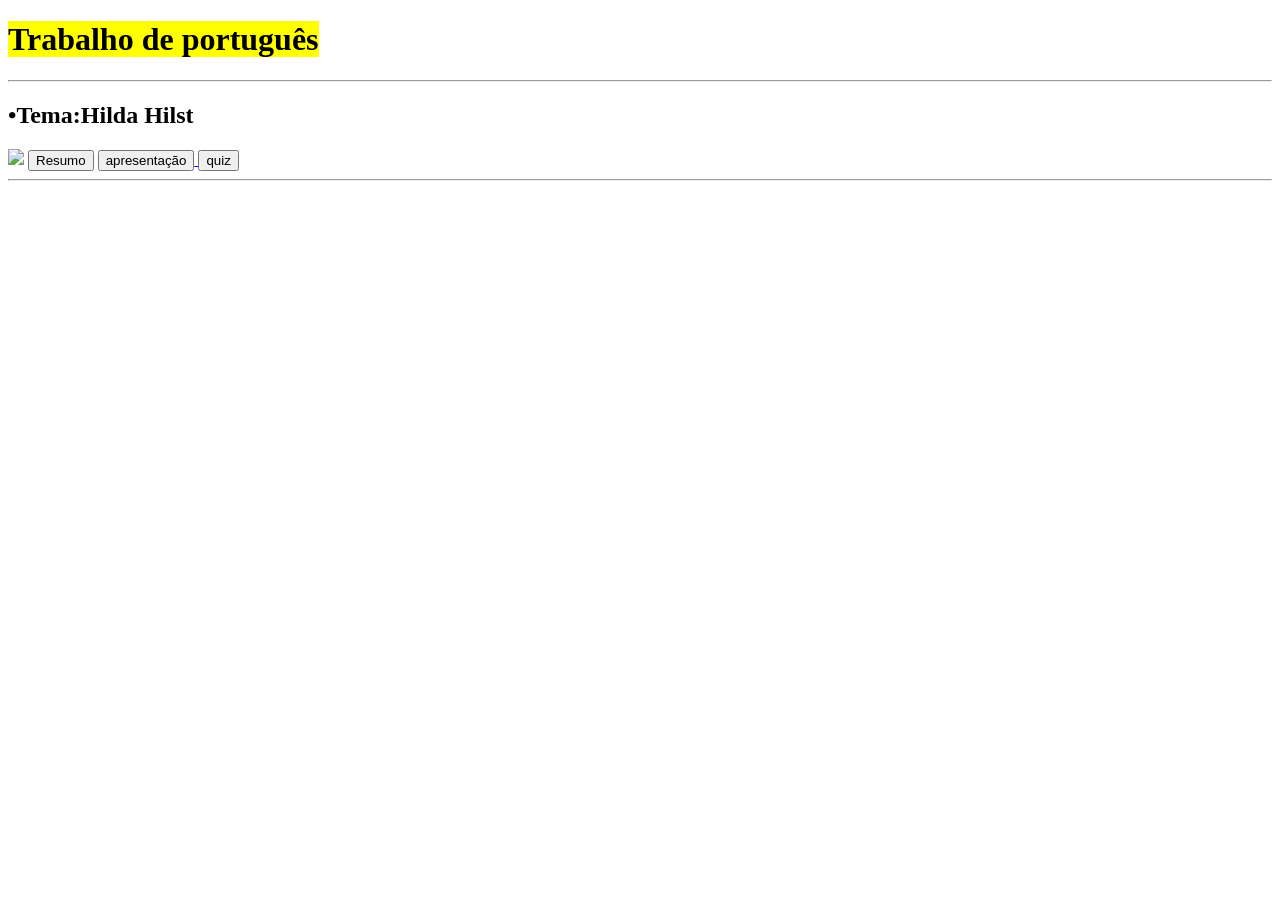
==== index.html @ 8e93dbbe "Add files via upload" ====
<!DOCTYPE html>

<html>
<head>
  <meta http-equiv="CONTENT-TYPE" content="text/html; charset=UTF-8">
  <link rel="stylesheet" href="styles/style.css"/>
  <title>Hilda Hilst</title>
</head>
<body>
  <h1>
    <mark>Trabalho de português</mark>
  </h1>
  <hr>
  <h2 style="text-align:left;">•Tema:Hilda Hilst</h2>
  <img src='imagens/poeta.jpg' height="200" onclick='abrirlink()'>
  <button onclick='resumir()'>Resumo</button>
  
  <a href="apresentar.html"><button>apresentação</button>
  </a>
  <a href="quiz/quiz.html"><button>quiz</button>
  </a>
  <hr>
  <script src='scripts/referencia.js'></script>
  <script>
  function resumir(){
    while(true){
      var duvida = prompt('1-suas obras\n2-biografia\n3-contexto historico\n4-sair')
    
      if (duvida==='1'){
        alert('')
    }else if (duvida==='2'){
      alert('Hilda Hilst (1930-2004) foi uma escritora brasileira que se formou em Direito pela USP (1952), mas dedicou-se exclusivamente à literatura a partir de 1954. Estreou com o livro de poesias "Presságio" (1950). Em 1965, mudou-se para Campinas, onde viveu na "Casa do Sol". Sua obra aborda a doença do pai e transita entre poesia, teatro ("O Visitante", 1968) e ficção ("Fluxo Floema", 1970). Em 1990, causou impacto ao publicar "O Caderno Rosa de Lori Lamby", assumindo a literatura pornográfica, seguida pelas poesias satíricas "Bufólicas" (1992).')
    }else if (duvida==='3'){
      alert('Durante a época em que a escrita de Hilda Hilst se insere no contexto do pós-modernismo no Brasil, o país atravessava a Ditadura Militar (1964-1985), um período de profunda repressão política, social e cultural. Esse cenário conturbado, marcado por censura e violência, moldou significativamente a produção artística da época.')
    }else if (duvida ==='4'){
      var confirma = confirm('deseja continuar com essa ação?')
      if (confirma){
        alert('até logo :)')
        break
      }else{
        console.log('operação interrompida')
      }
    }else{
      alert('Operação cancelada')
      break
    }
  }
    }
  </script>
</body>
</html>
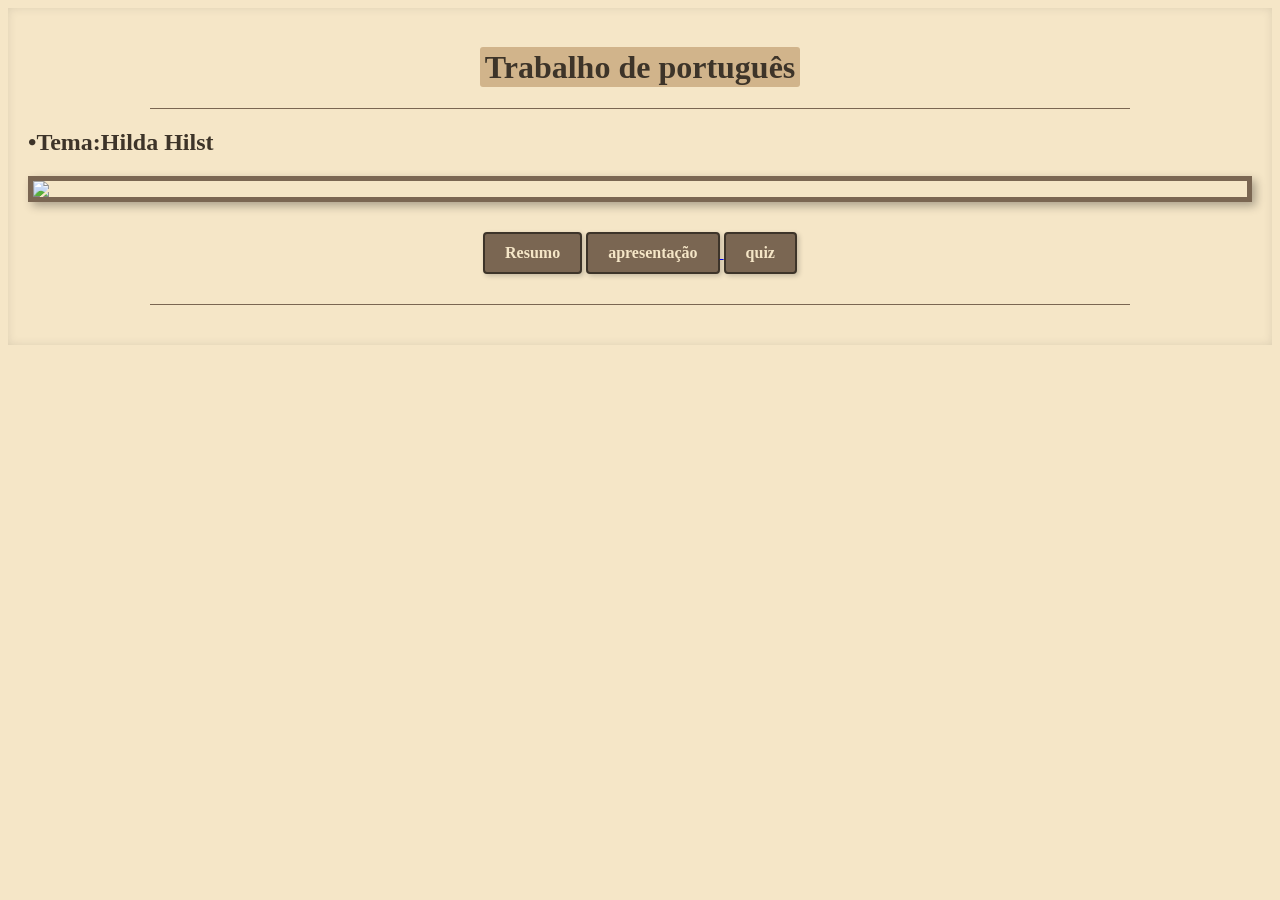
==== commit ba1b8278: "Fix file paths for CSS, image, and JS files" ====
--- a/index.html
+++ b/index.html
@@ -3,7 +3,7 @@
 <html>
 <head>
   <meta http-equiv="CONTENT-TYPE" content="text/html; charset=UTF-8">
-  <link rel="stylesheet" href="styles/style.css"/>
+  <link rel="stylesheet" href="style/style.css"/>
   <title>Hilda Hilst</title>
 </head>
 <body>
@@ -12,7 +12,7 @@
   </h1>
   <hr>
   <h2 style="text-align:left;">•Tema:Hilda Hilst</h2>
-  <img src='imagens/poeta.jpg' height="200" onclick='abrirlink()'>
+  <img src='imagem/poeta.jpg' height="200" onclick='abrirlink()'>
   <button onclick='resumir()'>Resumo</button>
   
   <a href="apresentar.html"><button>apresentação</button>
@@ -20,7 +20,7 @@
   <a href="quiz/quiz.html"><button>quiz</button>
   </a>
   <hr>
-  <script src='scripts/referencia.js'></script>
+  <script src='script/referencia.js'></script>
   <script>
   function resumir(){
     while(true){
--- a/style/style.css
+++ b/style/style.css
@@ -0,0 +1,81 @@
+Body {
+  /* Fundo de papel antigo: um creme/bege suave */
+  font-family: 'Times New Roman', serif; /* Fonte clássica e antiga */
+  background-color: #f5e6c7; /* Cor de papel envelhecido (um creme suave) */
+  color: #3d3429; /* Cor de texto escura (tinta antiga) */
+  text-align: center;
+  /* Adicionar uma leve sombra para dar profundidade de objeto */
+  box-shadow: inset 0 0 10px rgba(0, 0, 0, 0.1);
+  padding: 20px; /* Adiciona espaço interno para o "papel" */
+}
+
+mark {
+  /* Destaque como se fosse um sublinhado ou mancha de tinta suave */
+  background-color: #d1b48b; /* Um marrom/bege mais escuro e sutil */
+  color: #3d3429;
+  padding: 2px 5px;
+  border-radius: 3px;
+}
+
+hr {
+  /* Linha divisória fina, como um traço de caneta */
+  border: none;
+  border-top: 1px solid #7a6652; /* Um marrom escuro sutil */
+  width: 80%; /* Não estica de ponta a ponta */
+  margin: 20px auto;
+}
+
+button {
+  /* Botão estilo selo de cera ou carimbo */
+  background-color: #7a6652; /* Marrom escuro/sépia para o "carimbo" */
+  color: #f5e6c7; /* Cor do papel/contraste */
+  border: 2px solid #3d3429; /* Borda de tinta escura */
+  padding: 10px 20px;
+  margin: 10px 0;
+  display: inline-block;
+  font-family: 'Georgia', serif; /* Fonte com serifa forte */
+  font-size: 16px;
+  font-weight: bold;
+  text-decoration: none;
+  border-radius: 4px; /* Mais quadrado, menos moderno */
+  cursor: pointer;
+  transition: all 0.3s ease;
+  box-shadow: 2px 2px 5px rgba(0, 0, 0, 0.2); /* Sombra para dar aspecto 3D */
+}
+
+button:hover {
+  /* Efeito de hover suave, como o calor ou o toque desbotando a cor */
+  background-color: #9d8b75; /* Marrom levemente mais claro */
+  color: #3d3429;
+  border-color: #3d3429;
+}
+
+button:active {
+  transform: translateY(2px); /* Efeito de clique mais pronunciado */
+  box-shadow: 1px 1px 3px rgba(0, 0, 0, 0.2);
+}
+
+img {
+  /* Imagens com moldura antiga/borda de pergaminho */
+  max-width: 100%;
+  height: auto;
+  display: block;
+  margin: 20px auto;
+  background-color: transparent;
+  border: 5px solid #7a6652; /* Borda mais grossa, cor de madeira ou sépia */
+  border-radius: 0; /* Sem bordas arredondadas para um visual mais antigo */
+  box-shadow: 4px 4px 10px rgba(0, 0, 0, 0.3); /* Sombra pesada como uma foto antiga */
+  cursor: pointer;
+  transition: transform 0.3s ease, box-shadow 0.3s ease;
+}
+
+img:hover {
+  /* Efeito de hover sutil */
+  box-shadow: 6px 6px 15px rgba(0, 0, 0, 0.4);
+  transform: scale(1.01); /* Levemente menor que o original */
+}
+
+img:active {
+  transform: scale(1);
+  box-shadow: 4px 4px 10px rgba(0, 0, 0, 0.3);
+}
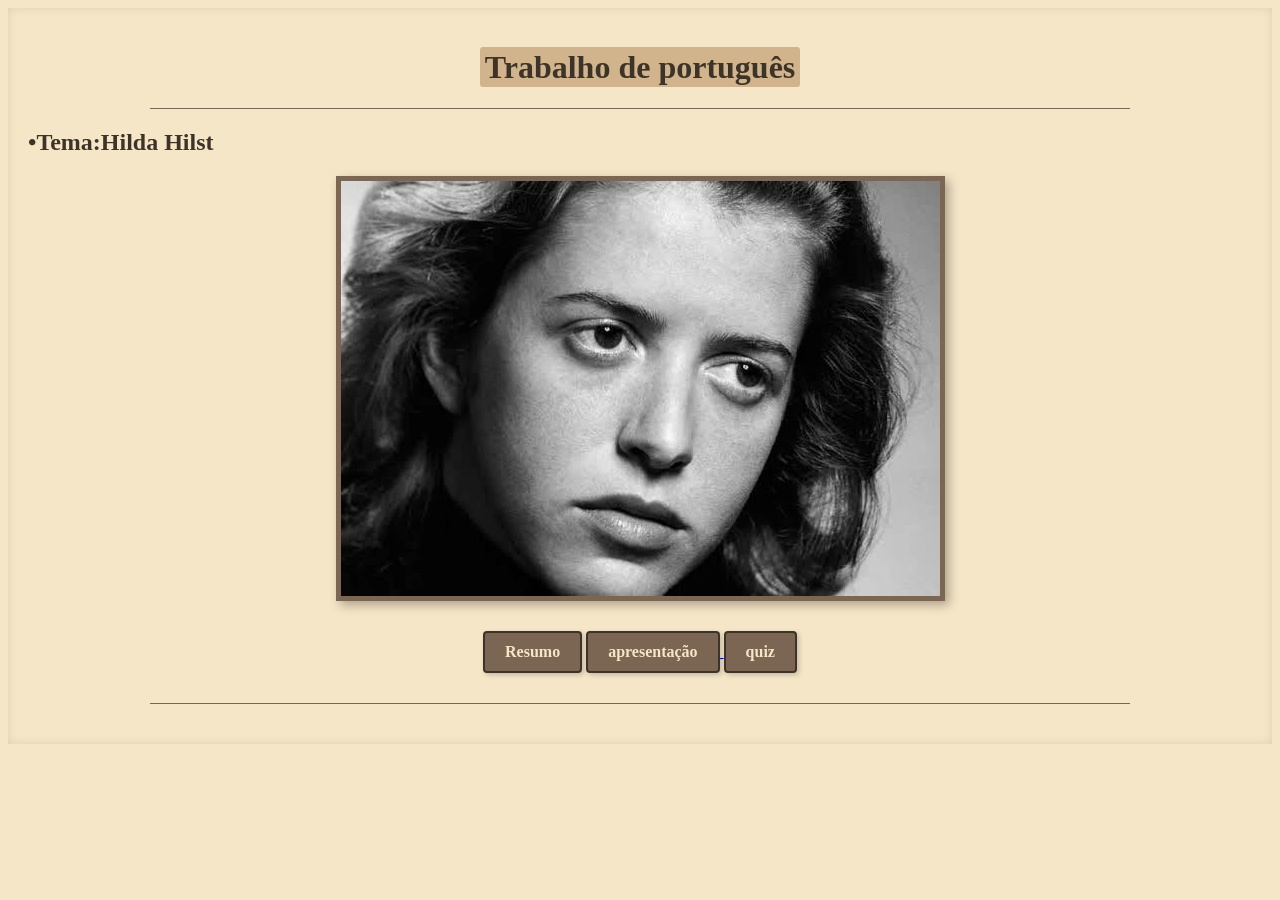
==== commit 1d4a3981: "Fix image source path in index.html" ====
--- a/index.html
+++ b/index.html
@@ -12,7 +12,7 @@
   </h1>
   <hr>
   <h2 style="text-align:left;">•Tema:Hilda Hilst</h2>
-  <img src='imagem/poeta.jpg' height="200" onclick='abrirlink()'>
+  <img src='Imagens/poeta.jpg' height="200" onclick='abrirlink()'>
   <button onclick='resumir()'>Resumo</button>
   
   <a href="apresentar.html"><button>apresentação</button>
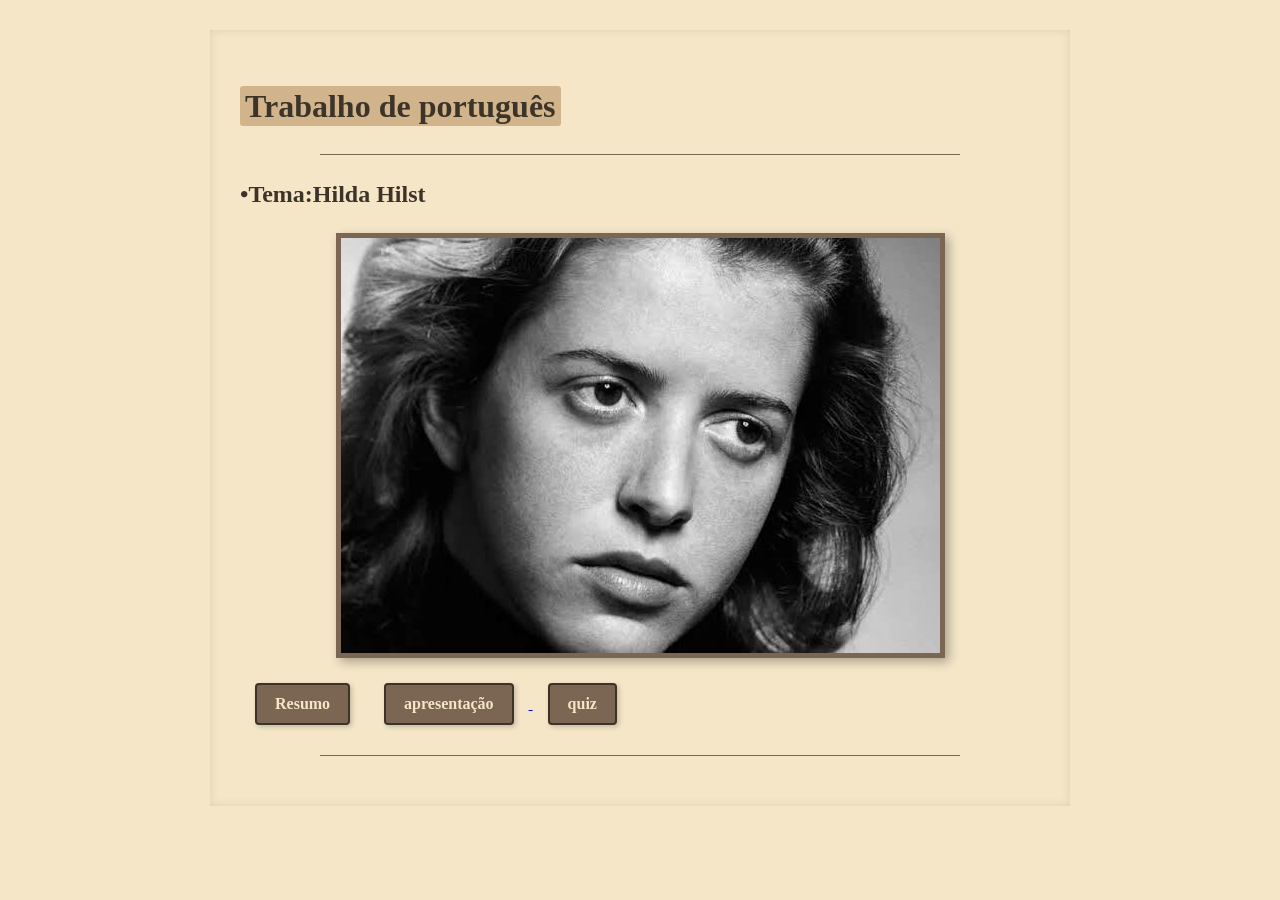
==== commit 10bb214b: "Correct script source path case sensitivity" ====
--- a/index.html
+++ b/index.html
@@ -17,10 +17,10 @@
   
   <a href="apresentar.html"><button>apresentação</button>
   </a>
-  <a href="quiz/quiz.html"><button>quiz</button>
+  <a href="Quiz/quiz.html"><button>quiz</button>
   </a>
   <hr>
-  <script src='script/referencia.js'></script>
+  <script src='Script/referencia.js'></script>
   <script>
   function resumir(){
     while(true){
--- a/style/style.css
+++ b/style/style.css
@@ -1,81 +1,103 @@
 Body {
-  /* Fundo de papel antigo: um creme/bege suave */
-  font-family: 'Times New Roman', serif; /* Fonte clássica e antiga */
-  background-color: #f5e6c7; /* Cor de papel envelhecido (um creme suave) */
-  color: #3d3429; /* Cor de texto escura (tinta antiga) */
-  text-align: center;
-  /* Adicionar uma leve sombra para dar profundidade de objeto */
+  font-family: 'Times New Roman', serif;
+  background-color: #f5e6c7;
+  color: #3d3429;
+  text-align: left; /* Default text alignment for readability */
   box-shadow: inset 0 0 10px rgba(0, 0, 0, 0.1);
-  padding: 20px; /* Adiciona espaço interno para o "papel" */
+  padding: 15px; /* Base padding for all screens */
+  line-height: 1.6;
+  font-size: 16px;
+  margin: 0;
+  /* Max width is removed from here to allow it to be set in the media query */
 }
 
 mark {
-  /* Destaque como se fosse um sublinhado ou mancha de tinta suave */
-  background-color: #d1b48b; /* Um marrom/bege mais escuro e sutil */
+  background-color: #d1b48b;
   color: #3d3429;
   padding: 2px 5px;
   border-radius: 3px;
 }
 
 hr {
-  /* Linha divisória fina, como um traço de caneta */
   border: none;
-  border-top: 1px solid #7a6652; /* Um marrom escuro sutil */
-  width: 80%; /* Não estica de ponta a ponta */
-  margin: 20px auto;
+  border-top: 1px solid #7a6652;
+  width: 90%;
+  margin: 15px auto;
 }
 
 button {
-  /* Botão estilo selo de cera ou carimbo */
-  background-color: #7a6652; /* Marrom escuro/sépia para o "carimbo" */
-  color: #f5e6c7; /* Cor do papel/contraste */
-  border: 2px solid #3d3429; /* Borda de tinta escura */
-  padding: 10px 20px;
-  margin: 10px 0;
-  display: inline-block;
-  font-family: 'Georgia', serif; /* Fonte com serifa forte */
+  background-color: #7a6652;
+  color: #f5e6c7;
+  border: 2px solid #3d3429;
+  padding: 10px 18px;
+  margin: 8px auto;
+  display: block; /* Default to block for better touch targets on mobile */
+  max-width: 250px;
+  font-family: 'Georgia', serif;
   font-size: 16px;
   font-weight: bold;
   text-decoration: none;
-  border-radius: 4px; /* Mais quadrado, menos moderno */
+  border-radius: 4px;
   cursor: pointer;
   transition: all 0.3s ease;
-  box-shadow: 2px 2px 5px rgba(0, 0, 0, 0.2); /* Sombra para dar aspecto 3D */
+  box-shadow: 2px 2px 5px rgba(0, 0, 0, 0.2);
+  text-align: center;
 }
 
 button:hover {
-  /* Efeito de hover suave, como o calor ou o toque desbotando a cor */
-  background-color: #9d8b75; /* Marrom levemente mais claro */
+  background-color: #9d8b75;
   color: #3d3429;
   border-color: #3d3429;
 }
 
 button:active {
-  transform: translateY(2px); /* Efeito de clique mais pronunciado */
+  transform: translateY(2px);
   box-shadow: 1px 1px 3px rgba(0, 0, 0, 0.2);
 }
 
 img {
-  /* Imagens com moldura antiga/borda de pergaminho */
   max-width: 100%;
   height: auto;
   display: block;
-  margin: 20px auto;
+  margin: 15px auto;
   background-color: transparent;
-  border: 5px solid #7a6652; /* Borda mais grossa, cor de madeira ou sépia */
-  border-radius: 0; /* Sem bordas arredondadas para um visual mais antigo */
-  box-shadow: 4px 4px 10px rgba(0, 0, 0, 0.3); /* Sombra pesada como uma foto antiga */
+  border: 5px solid #7a6652;
+  border-radius: 0;
+  box-shadow: 4px 4px 10px rgba(0, 0, 0, 0.3);
   cursor: pointer;
   transition: transform 0.3s ease, box-shadow 0.3s ease;
 }
 
 img:hover {
-  /* Efeito de hover sutil */
   box-shadow: 6px 6px 15px rgba(0, 0, 0, 0.4);
-  transform: scale(1.01); /* Levemente menor que o original */
 }
 
 img:active {
   transform: scale(1);
   box-shadow: 4px 4px 10px rgba(0, 0, 0, 0.3);
 }
+
+/* Styles for larger screens (e.g., tablets and desktops) */
+@media (min-width: 768px) {
+  body {
+    padding: 30px;
+    max-width: 800px; /* Constrain width on large screens for better reading */
+    margin: 30px auto;
+    /* text-align: center is removed to keep it left-aligned for readability */
+  }
+
+  hr {
+    width: 80%;
+    margin: 20px auto;
+  }
+
+  button {
+    display: inline-block; /* Allow buttons to sit side-by-side on desktop */
+    margin: 10px 15px;
+    max-width: none;
+  }
+  
+  img:hover {
+    transform: scale(1.01); /* Subtle hover effect on desktop */
+  }
+}
